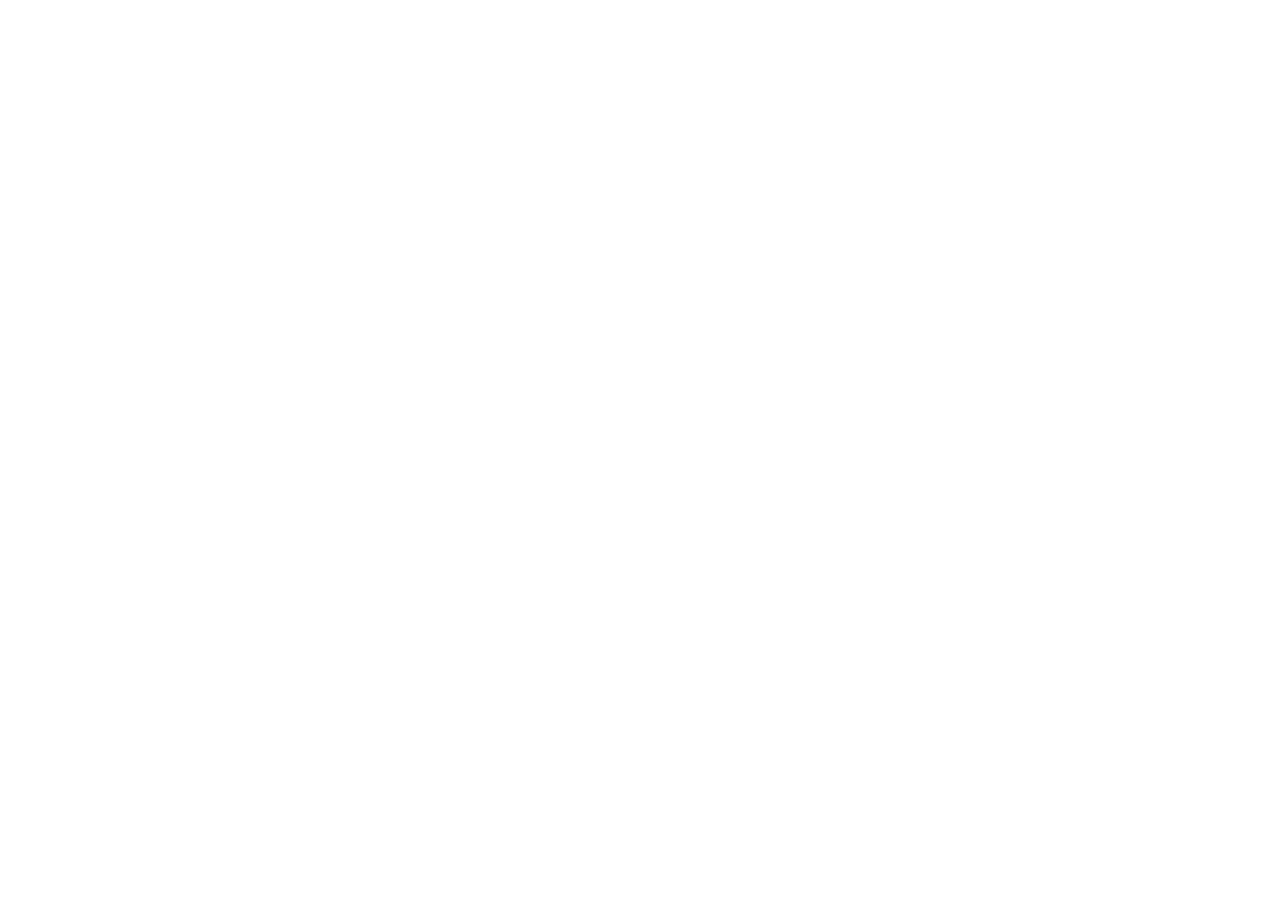
==== nameatu.html @ 8e24e759 "added new file" ====
<!DOCTYPE html>
<html lang="en">
<head>
    <meta charset="UTF-8">
    <meta name="viewport" content="width=device-width, initial-scale=1.0">
    <title>Document</title>
</head>
<body>
    
</body>
</html>
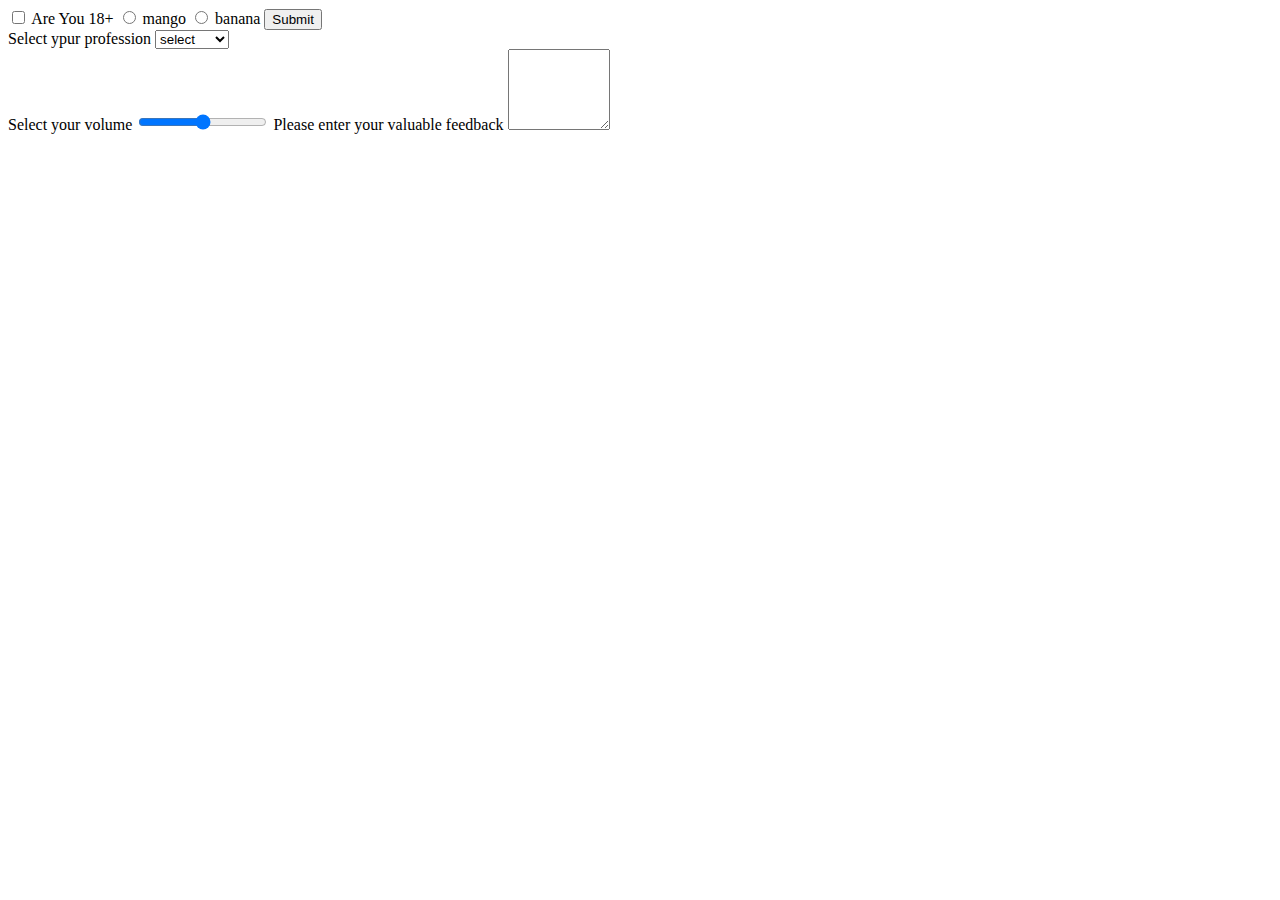
==== commit 904d9d8e: "adedd" ====
--- a/nameatu.html
+++ b/nameatu.html
@@ -6,6 +6,37 @@
     <title>Document</title>
 </head>
 <body>
+ <form action="">
     
+    <input type="checkbox" name="age" id="age1">
+    <label for="age1">Are You 18+</label>
+    <!-- ek variable me ek he value jaa sakta hai agar variable agal alag banaynge to usme agal agal value be store kar paynge // or ek he naam ka same variable banayenge to usme ser ek value save ho payengi -->
+    <input type="radio" name="fruit" id="mango" value="mango">
+    <label for="mango">mango</label>
+    <input type="radio" name="fruit" id="banana" value="banana">
+    <label for="banana">banana</label>
+    <button>Submit</button>
+    <div>
+        <caption>Select ypur profession</caption>
+        <select name="" id="">
+            <option value="Selecting" selected>select</option>
+            <option value="Student">Student</option>
+            <option value="Techear">Techear</option>
+            <option value="Principal">Principal</option>
+        </select>
+    </div>
+    <!-- <select name="" id="">
+        <option value="Selecting" selected>select</option>
+        <option value="Student">Student</option>
+        <option value="Techear">Techear</option>
+        <option value="Principal">Principal</option>
+    </select> -->
+    <label for="select">Select your volume</label>
+    <input type="range" name="rangve value"  min="0" max="100" id="Select" step="10">
+    <label for="feedback">Please enter your valuable feedback</label>
+    <textarea name="feedback" id="feedback" rows="5" cols="10"></textarea>
+
+ </form>
+    </form>
 </body>
 </html>